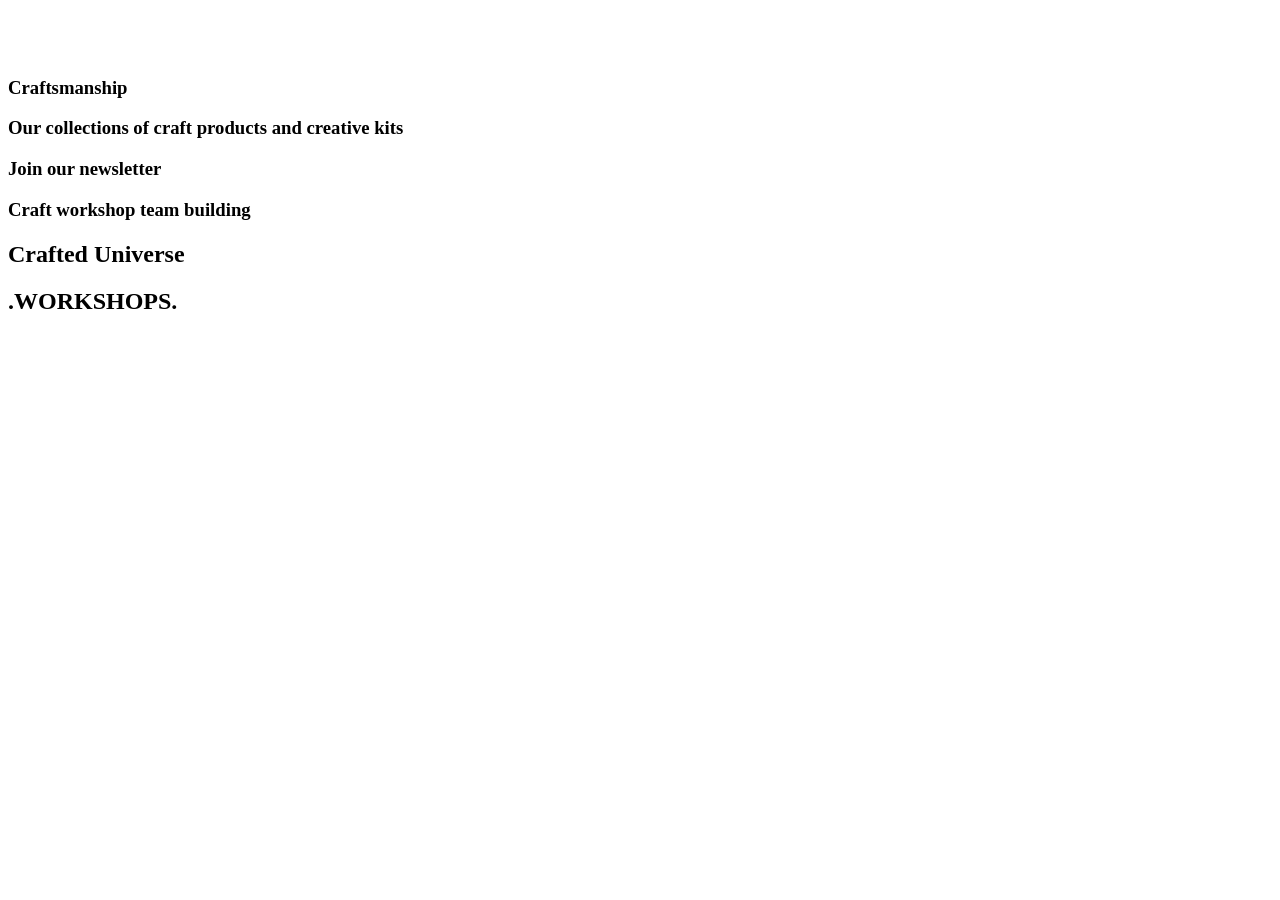
==== src/_components.html @ c74ceb90 "made the main section" ====
<!doctype html>
<html lang="en">
    <include
        src="@components/layout/head/head.html"
        locals='{
		"title":"Розробка компонентів", 
		"preloader": {
			"enable":"false",
			"once":"false"
		},
		"keywords":"", 
		"description":""
		}'
    >
    </include>
    <style>
        .components {
            padding-block: 50px;
            display: flex;
            flex-direction: column;
            gap: 30px;
        }
    </style>
    <body>
        <div class="components">
            <div class="components__container">
                <div class="components__item">
                    <h3 data-fls-sectiontitle class="sectiontitle">
                        Craftsmanship
                    </h3>
                    <h3
                        data-fls-sectiontitle
                        class="sectiontitle sectiontitle--prymary4 sectiontitle--left"
                    >
                        Our collections of craft products and creative kits
                    </h3>
                    <h3
                        data-fls-sectiontitle
                        class="sectiontitle sectiontitle--left"
                    >
                        Join our newsletter
                    </h3>
                    <h3
                        data-fls-sectiontitle
                        class="sectiontitle sectiontitle--left sectiontitle--secondary2"
                    >
                        Craft workshop team building
                    </h3>
                </div>
                <div class="components__item">
                    <h2 data-fls-sectiontitle class="bigtitle">
                        Crafted Universe
                    </h2>
                    <h2 data-fls-sectiontitle class="bigtitle bigtitle--primary2">
                        .WORKSHOPS.
                    </h2>
                </div>
            </div>
        </div>
    </body>
    <script type="module" src="@js/app.js"></script>
</html>
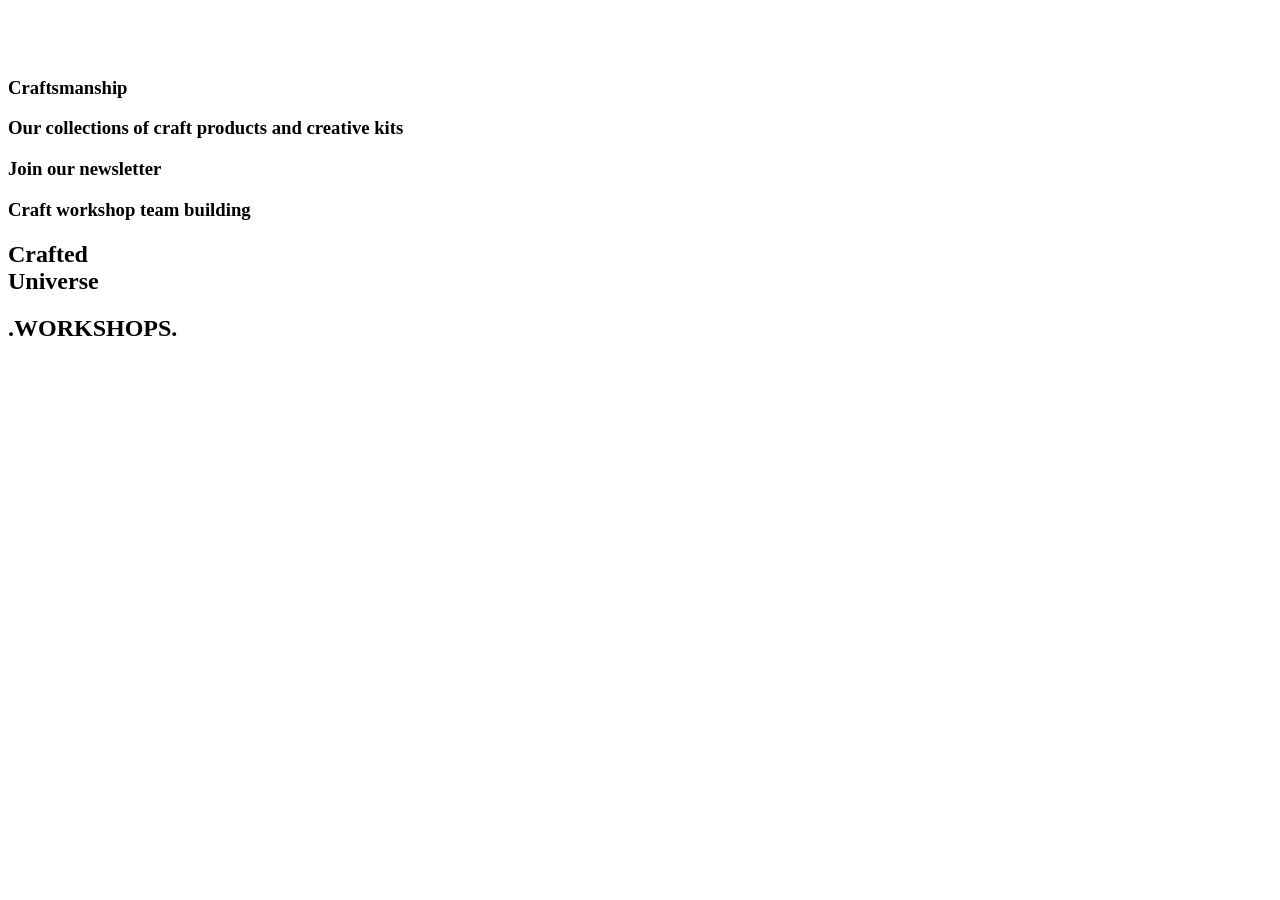
==== commit 3173d318: "created sections creationOfProducts, craftGallery" ====
--- a/src/_components.html
+++ b/src/_components.html
@@ -49,11 +49,14 @@
                 </div>
                 <div class="components__item">
                     <h2 data-fls-sectiontitle class="bigtitle">
-                        Crafted Universe
+                        <span class="crafted">Crafted</span> <img class="cups" src="@img/creationOfProducts/Illus.svg" alt=""> <br>  Universe
                     </h2>
                     <h2 data-fls-sectiontitle class="bigtitle bigtitle--primary2">
                         .WORKSHOPS.
                     </h2>
+                </div>
+                <div class="components__item">
+                    
                 </div>
             </div>
         </div>
